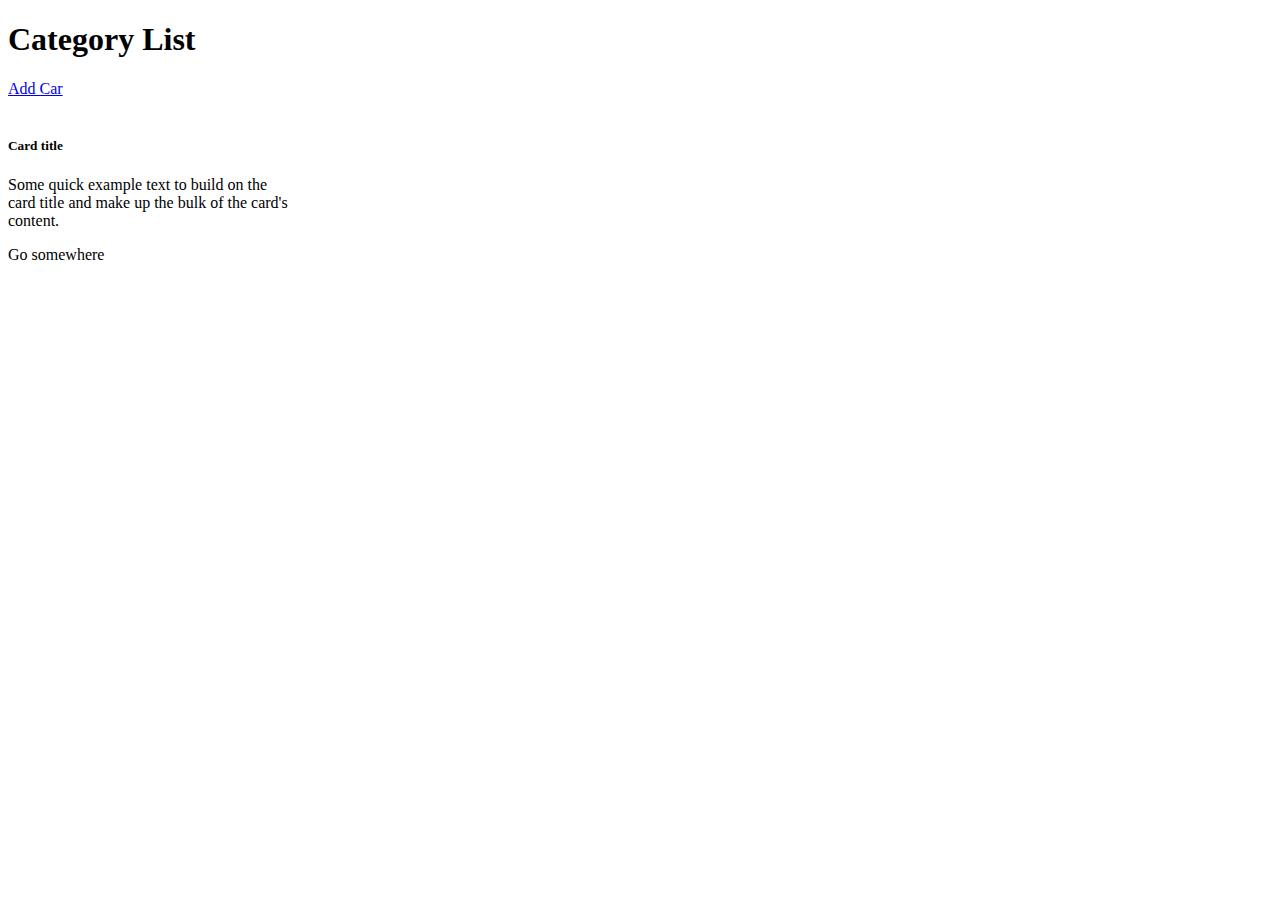
==== src/main/resources/templates/car.html @ 0ebfddc9 "first commit" ====
<!DOCTYPE HTML>
<html xmlns:th="http://www.thymeleaf.org">
<head>
<meta charset="UTF-8" />
<title>Category List Car</title>
<link rel="stylesheet" type="text/css" th:href="@{/css/style.css}" />
<link
	href="https://cdn.jsdelivr.net/npm/bootstrap@5.1.3/dist/css/bootstrap.min.css"
	rel="stylesheet"
	integrity="sha384-1BmE4kWBq78iYhFldvKuhfTAU6auU8tT94WrHftjDbrCEXSU1oBoqyl2QvZ6jIW3"
	crossorigin="anonymous">
<script
	src="https://cdn.jsdelivr.net/npm/bootstrap@5.1.3/dist/js/bootstrap.bundle.min.js"
	integrity="sha384-ka7Sk0Gln4gmtz2MlQnikT1wXgYsOg+OMhuP+IlRH9sENBO0LRn5q+8nbTov4+1p"
	crossorigin="anonymous"></script>

</head>
<body>
	<h1>Category List</h1>
	<a href="/addCar">Add Car</a>
	<br />
	<br />
	<div class="d-flex flex-row">
	<div class="col"></div>
		<div class="card col-3" style="width: 18rem;">
			<!-- <img th:src="${oneCar.urlPicture}" class="card-img-top" alt="image"> -->
			<div class="card-body">
				<h5 th:utext="${car.name}" class="card-title">Card
					title</h5>
				<p th:utext="${car.brand}" class="fs-1">Some
					quick example text to build on the card title and make up the bulk
					of the card's content.</p>
				<a class="btn btn-primary">Go somewhere</a>
			</div>
		</div>
			<div class="col"></div>
		
	</div>
</body>
</html>
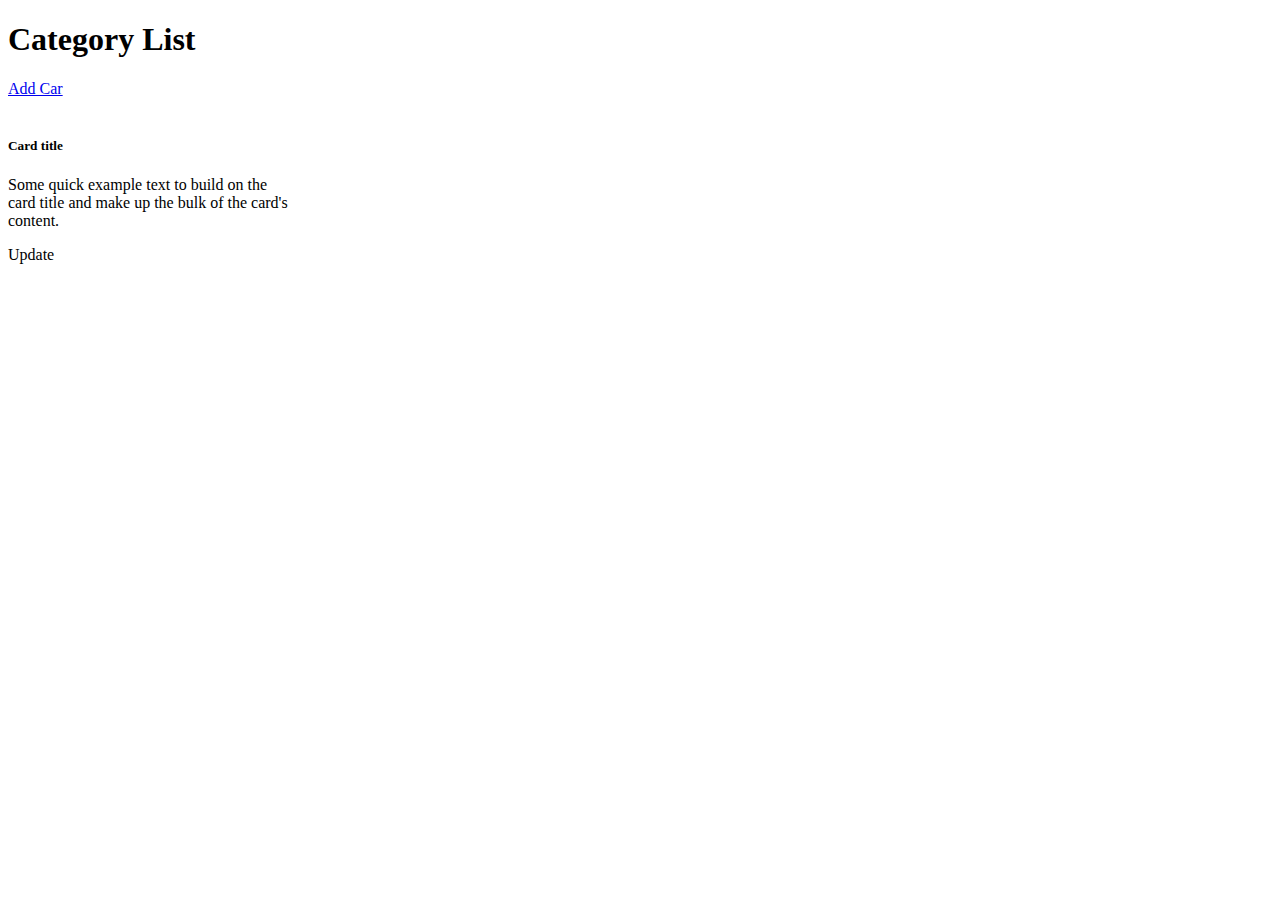
==== commit 4d033d61: "first commit" ====
--- a/src/main/resources/templates/car.html
+++ b/src/main/resources/templates/car.html
@@ -18,6 +18,7 @@
 <body>
 	<h1>Category List</h1>
 	<a href="/addCar">Add Car</a>
+	
 	<br />
 	<br />
 	<div class="d-flex flex-row">
@@ -30,7 +31,8 @@
 				<p th:utext="${car.brand}" class="fs-1">Some
 					quick example text to build on the card title and make up the bulk
 					of the card's content.</p>
-				<a class="btn btn-primary">Go somewhere</a>
+				<a class="btn btn-warning" th:href="@{/viewUpdate}">Update</a>
+				<!-- <a class="btn btn-danger" th:href="@{/{idt}/delete(idt=${car.id})}">Delete</a> -->				
 			</div>
 		</div>
 			<div class="col"></div>
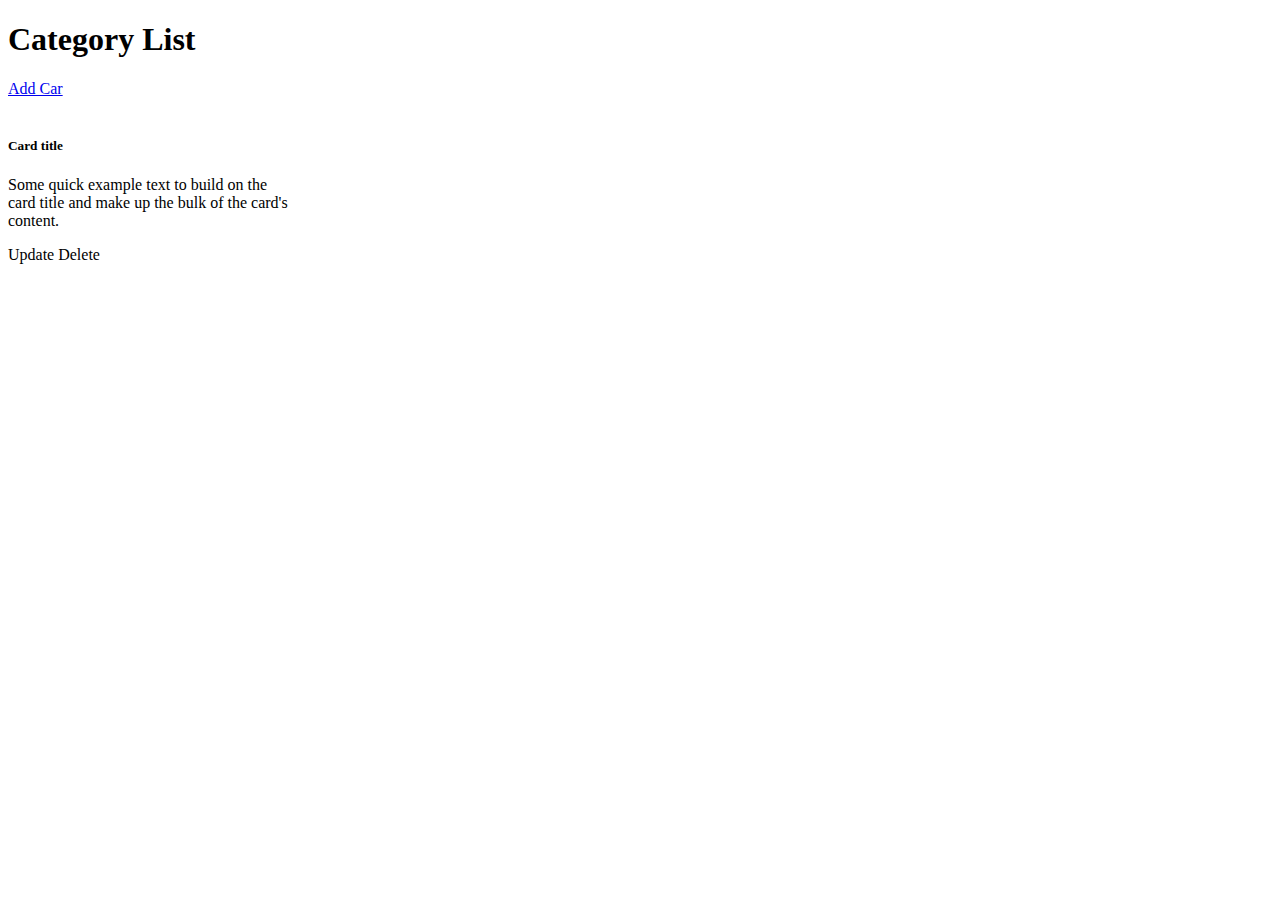
==== commit 5f8eec03: "create branch save thymleaf" ====
--- a/src/main/resources/templates/car.html
+++ b/src/main/resources/templates/car.html
@@ -32,7 +32,7 @@
 					quick example text to build on the card title and make up the bulk
 					of the card's content.</p>
 				<a class="btn btn-warning" th:href="@{/viewUpdate}">Update</a>
-				<!-- <a class="btn btn-danger" th:href="@{/{idt}/delete(idt=${car.id})}">Delete</a> -->				
+				<a class="btn btn-danger" th:href="@{/{id}/delete(id=${car.id})}">Delete</a>				
 			</div>
 		</div>
 			<div class="col"></div>
